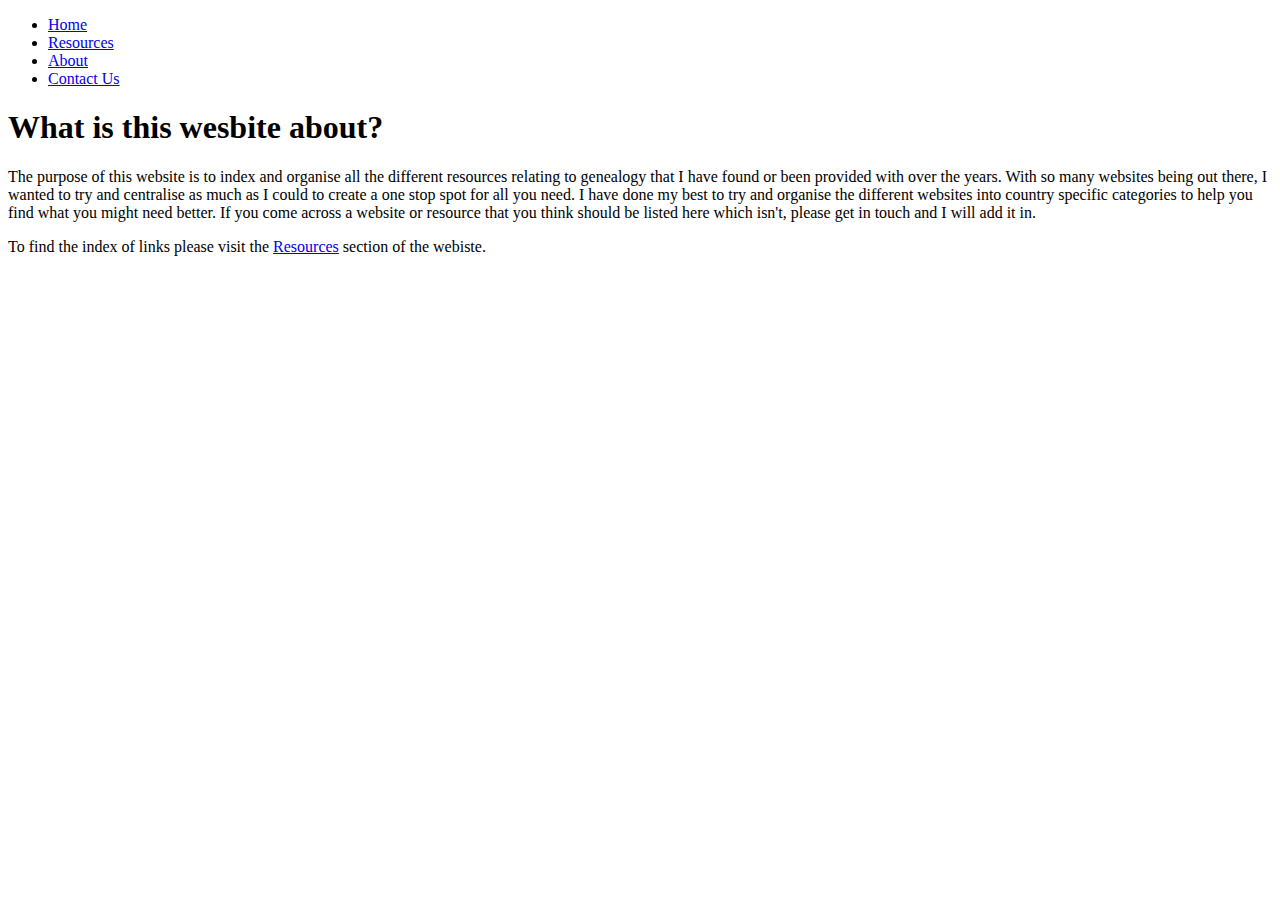
==== index.html @ 96b24ba7 "Nav bar + Home page edits" ====
<!DOCTYPE html>
<html lang="en">
<html>
<head>
    <meta charset="UTF-8">
    <meta http-equiv="X-UA-Compatible" content="IE=edge">
    <meta name="viewport" content="width=device-width, initial-scale=1">
    <link href="https://cdn.jsdelivr.net/npm/bootstrap@5.2.1/dist/css/bootstrap.min.css" rel="stylesheet" integrity="sha384-iYQeCzEYFbKjA/T2uDLTpkwGzCiq6soy8tYaI1GyVh/UjpbCx/TYkiZhlZB6+fzT" crossorigin="anonymous">
    <link rel="stylesheet" href="styles.css">
    <title>Genealogy Resources</title>
</head>

<body>
    <div class="wrapper">
        <header>
            <nav>
                <ul>
                    <li><a href="index.html">Home</a></li>
                    <li><a href="resources.html">Resources</a></li>
                    <li><a href="about.html">About</a></li>
                    <li><a href="contact-us.html">Contact Us</a></li>
                </ul>
            </nav>
        </header>
    </div>

    <main>
        <div class="content">
            <h1>What is this wesbite about?</h1>
            <p>The purpose of this website is to index and organise all the different
                resources relating to genealogy that I have found or been provided with 
                over the years. With so many websites being out there, I wanted to try and
                centralise as much as I could to create a one stop spot for all you need.
                
                I have done my best to try and organise the different websites into country 
                specific categories to help you find what you might need better.

                If you come across a website or resource that you think should be listed here
                which isn't, please get in touch and I will add it in.</p>
                
                <p>To find the index of links please visit the <a href="resources.html">Resources</a> section of the webiste.</p>
        </div>
    </main>
</body>

</html>
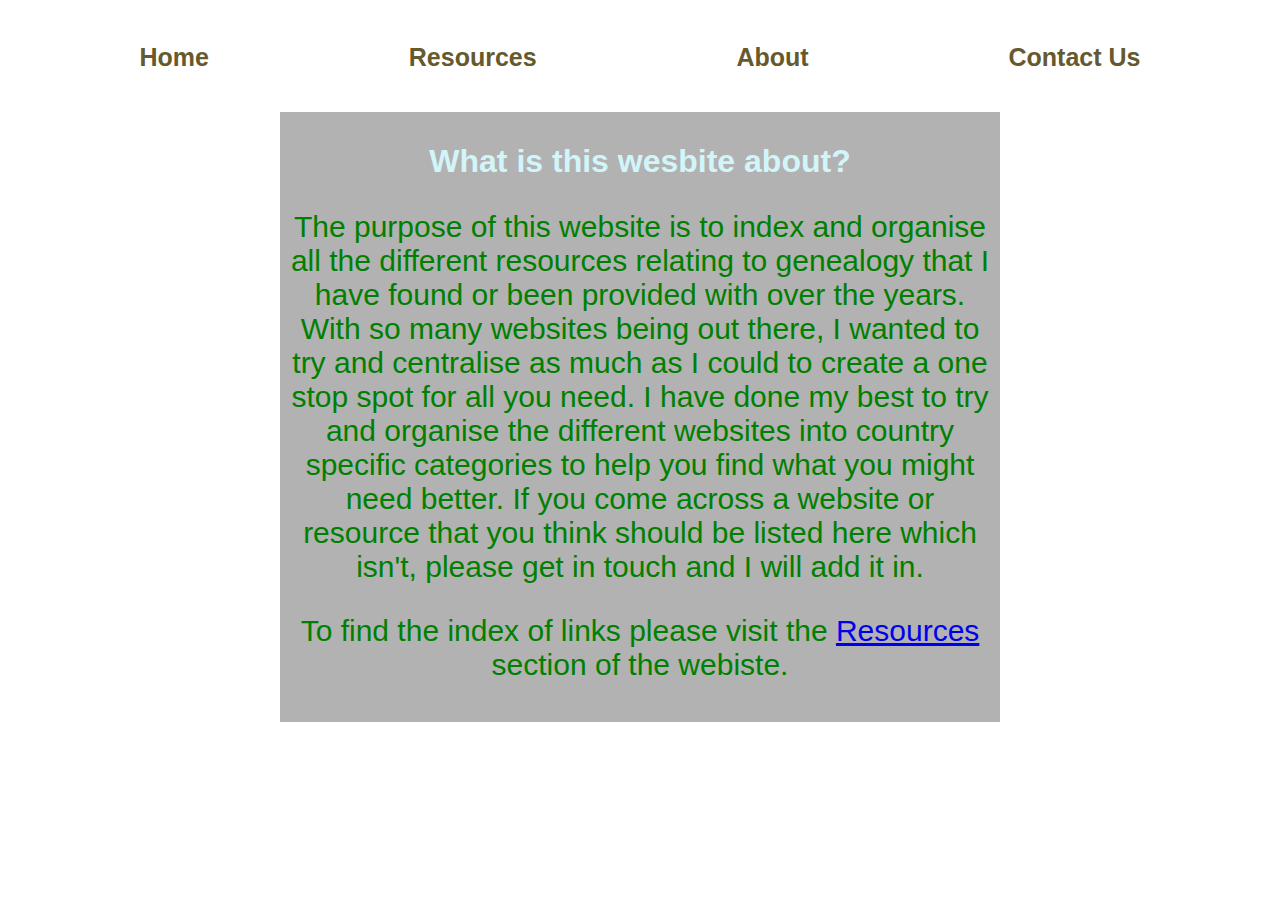
==== commit 19e86951: "Multiple page updates" ====
--- a/index.html
+++ b/index.html
@@ -6,6 +6,7 @@
     <meta http-equiv="X-UA-Compatible" content="IE=edge">
     <meta name="viewport" content="width=device-width, initial-scale=1">
     <link href="https://cdn.jsdelivr.net/npm/bootstrap@5.2.1/dist/css/bootstrap.min.css" rel="stylesheet" integrity="sha384-iYQeCzEYFbKjA/T2uDLTpkwGzCiq6soy8tYaI1GyVh/UjpbCx/TYkiZhlZB6+fzT" crossorigin="anonymous">
+    <link rel="stylesheet" href="nav.css">
     <link rel="stylesheet" href="styles.css">
     <title>Genealogy Resources</title>
 </head>
--- a/nav.css
+++ b/nav.css
@@ -0,0 +1,25 @@
+nav ul {
+    display: flex;
+    list-style: none;
+    padding: 0;
+    padding-bottom: 40px;
+    max-width: 95%;
+    margin: 0 auto;
+}
+
+nav li {
+    display: inline-block;
+    padding-top: 35px;
+    margin: 0 auto;
+  }
+
+nav li a:hover {
+    background-color: black;
+}
+
+nav a {
+      font-size: 25px;
+      font-weight: 850;
+      color: #65592d;
+      text-decoration: none;
+  }--- a/styles.css
+++ b/styles.css
@@ -0,0 +1,35 @@
+body {
+    background-image: url("images/pexels-pixabay-268533.jpg");
+    background-size: cover;
+    background-repeat: no-repeat;
+    font-family: sans-serif;
+}
+
+.content {
+    color: #D2F5F9;
+    text-align: center;
+    padding: 10px;
+    margin: auto;
+    max-width: 700px;
+    background: rgba(0, 0, 0, 0.3);
+    
+}
+
+
+.content p {
+    font-size: 30px;
+    color: green;
+}
+
+.country li {
+    text-decoration: none; 
+    color: blue;
+    font-size: 20px;
+    margin: auto;
+    background-color: black;
+}
+
+ul {
+    list-style: none;
+    color: black;
+}